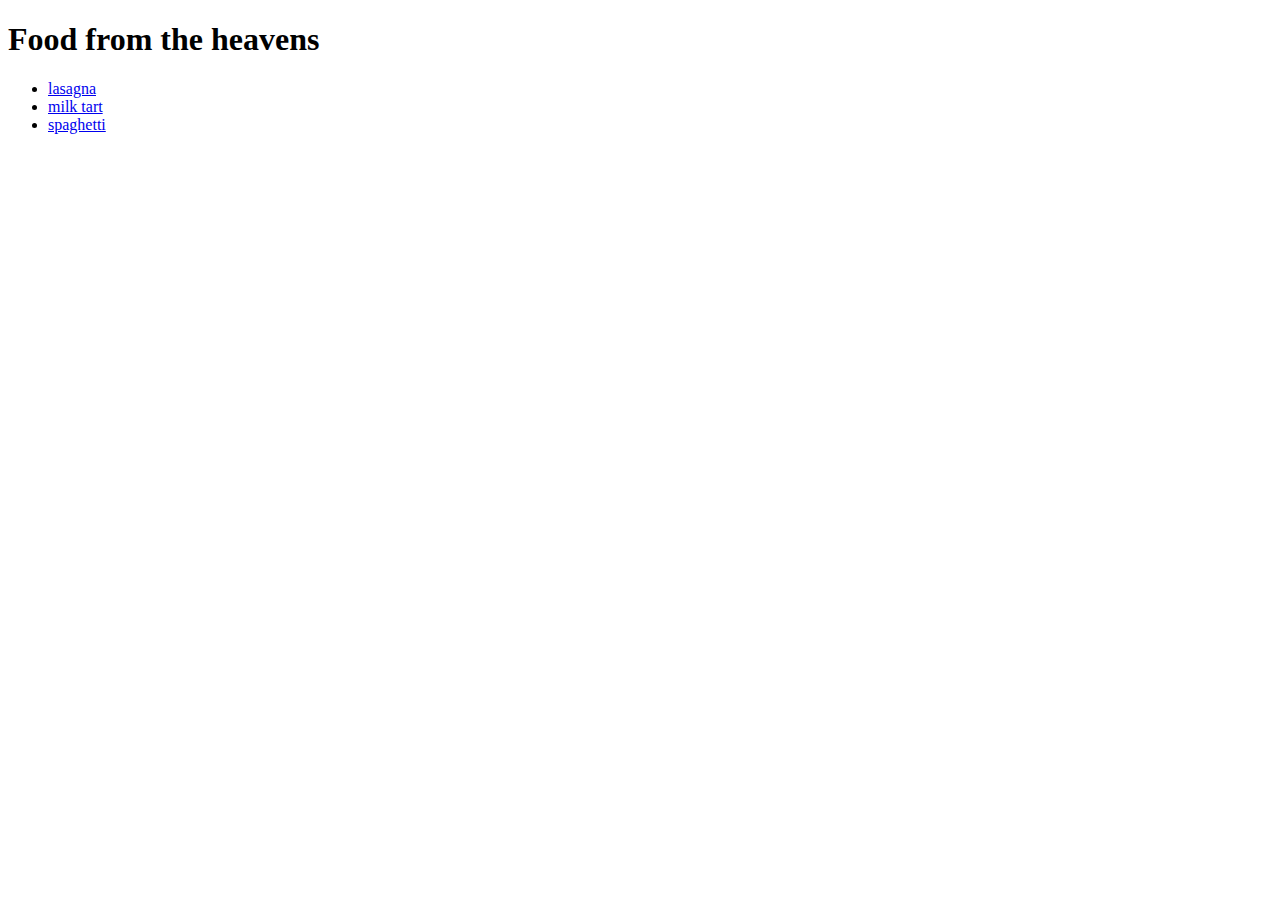
==== recipes/index.html @ 38b6baf7 "first commit" ====
<!DOCTYPE html>
<html lang="en">
    <head>
        <title>Recipes</title>
        <meta charset="UTF-8">
    </head>
    <body>
        <h1>Food from the heavens</h1>
        <ul>
        
        <li><a href="../recipes/lasagna.html">lasagna</a></li>
        <li><a href="../recipes/milk tart.html">milk tart</a></li>
        <li><a href="../recipes/spaghetti.html">spaghetti</a></li>
        </ul>
    </body>
</html>
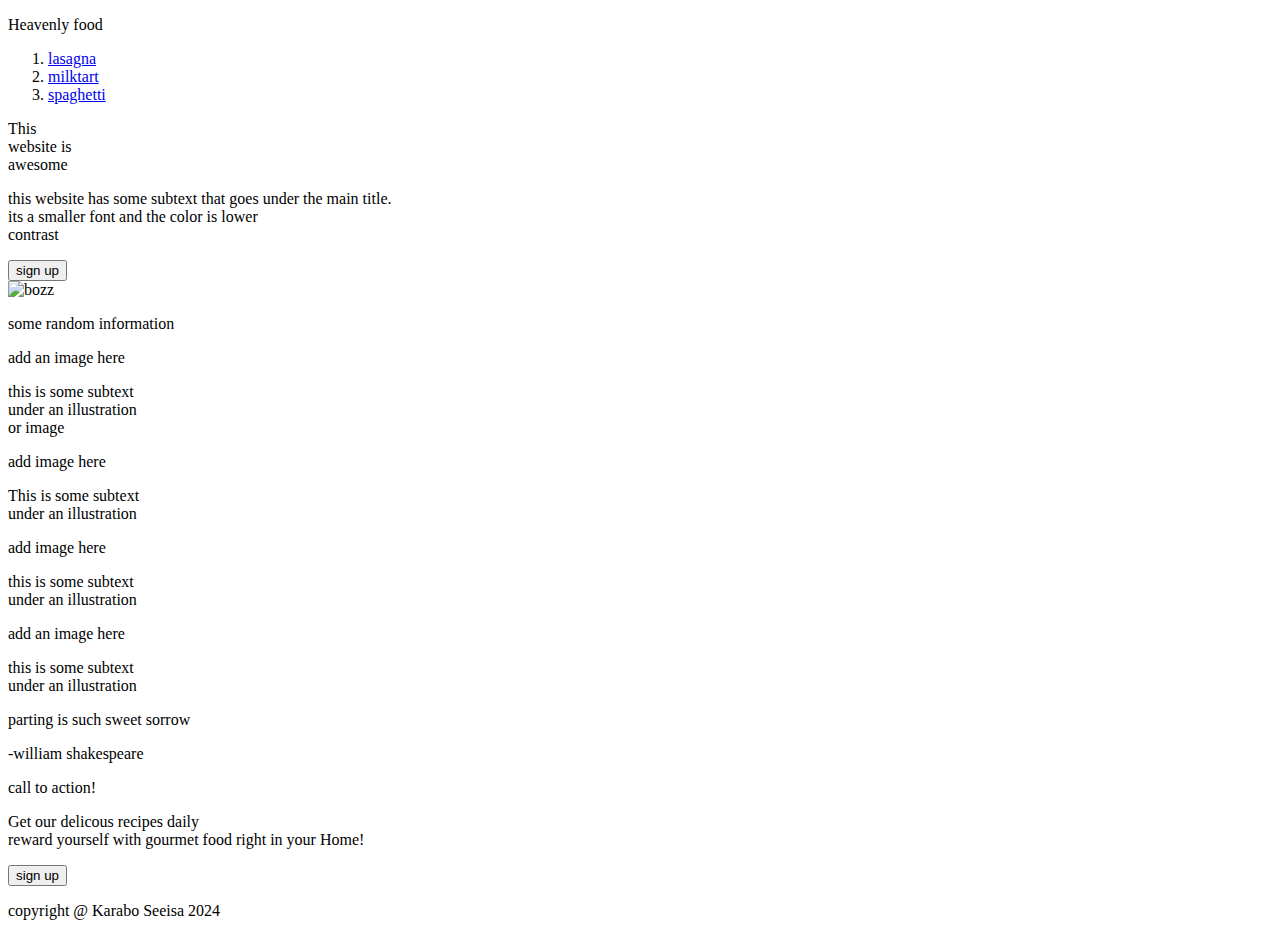
==== commit 0e97f903: "modified:   recipes/index.html 	modified:   recipes/lasagna.html 	modified:   recipes/milk tart.html" ====
--- a/recipes/index.html
+++ b/recipes/index.html
@@ -3,14 +3,90 @@
     <head>
         <title>Recipes</title>
         <meta charset="UTF-8">
+        <meta name="viewport" content="width=device-width, initial-scale=1.0">
+        <link rel="stylesheet" type="text/css" href="mainpage.css"/>
+       
     </head>
+    
     <body>
-        <h1>Food from the heavens</h1>
-        <ul>
+        <div class="first-section">
+            <div class ="navbar">
+        <div class ="navbar-left"><p id="header-logo">Heavenly food</p>
+            </div>
+            <div class ="navbar-right">
+                
+<div class= "navbar-list">
+    <ol style="list-style: italic;"class="navbar-ul">
+    <li class ="header-link"><a href="../recipes/lasagna.html">lasagna</a></li>
+    <li class ="header-link"><a href="../recipes/milktart">milktart</a></li>
+    <li class ="header-link"><a href="../recipes/spaghetti">spaghetti</a></li>
+    </ol>
+        </div>
+    </div>
+    </div>
+        <div class="first-section-content">
+            <div class="content-left">
+                <p id="content-main-text">This <br>website is
+                    <br>awesome</p>
+                <p id="content-sub-text">this website has some subtext that goes under the main title.<br>its a smaller font and the color is lower<br>contrast</p>
+        <button type ="button" id = "btn-sign-up">sign up</button>
+        </div>
+            <div class ="content-right">
+             <img src="baked.jpeg"  alt="bozz" id="baked">      
+        </div>
+    </div>
+    </div>
+
+
+        <div class="second-section">
+            <div class="top"><p id ="main-text">some random information</p> </div>
+            <div class="second-section-content">
+                <div class="box-containers">
+                    <div class ="orange-box">add an image here</div>
+                    <p id="box-text">this is some subtext<br>under an illustration<br>or image</p>
+
+                </div>
+                <div class="box-containers">
+                    <div class="orange-box">add image here</div>
+                    <p id="box-text">This is some subtext<br>under an illustration<br></p>
+
+                </div>
+                <div class="box-containers">
+                    <div class="orange-box">add image here</div>
+                    <p id="box-text">this is some subtext<br>under an illustration</p>
+                </div>
+                <div class="box-containers">
+                    <div class="orange-box">add an image here</div>
+                    <p id="box-text">this is some subtext<br>under an illustration</p>
+
+                </div>
+            </div>
+        </div>
+        <div class="third-section">
+            <div class="third-section-content">
+                <div class= "quote-section">
+                    <p id ="inspirational-quote">parting is such sweet sorrow</p>
+            <div class="quoter">
+                <p id=" person-quoter">-william shakespeare</p>
+            </div>
+        </div>
+        </div>
+        </div>
+        <div class="fourth-section">
+            <div class="fourth-section-content">
+            <div class="fourth-section-content-left">
+                <p id="fourth-section-content-left-main-text">call to action!</p>
+                <p id="fourth-section-content-left-main-sub-text">Get our delicous recipes daily<br> reward yourself with gourmet food right in your Home!</p>
+            </div>
+        <div class="fourth-section-content-right">
+            <button type="button" id="btn-fourth-sign-up">sign up</button>
+        </div>
+    </div>
+</div>
+        <div class="footer">
+            <p id="footer-message">copyright @ Karabo Seeisa 2024</p>
+        </div>
+            
         
-        <li><a href="../recipes/lasagna.html">lasagna</a></li>
-        <li><a href="../recipes/milk tart.html">milk tart</a></li>
-        <li><a href="../recipes/spaghetti.html">spaghetti</a></li>
-        </ul>
     </body>
 </html>